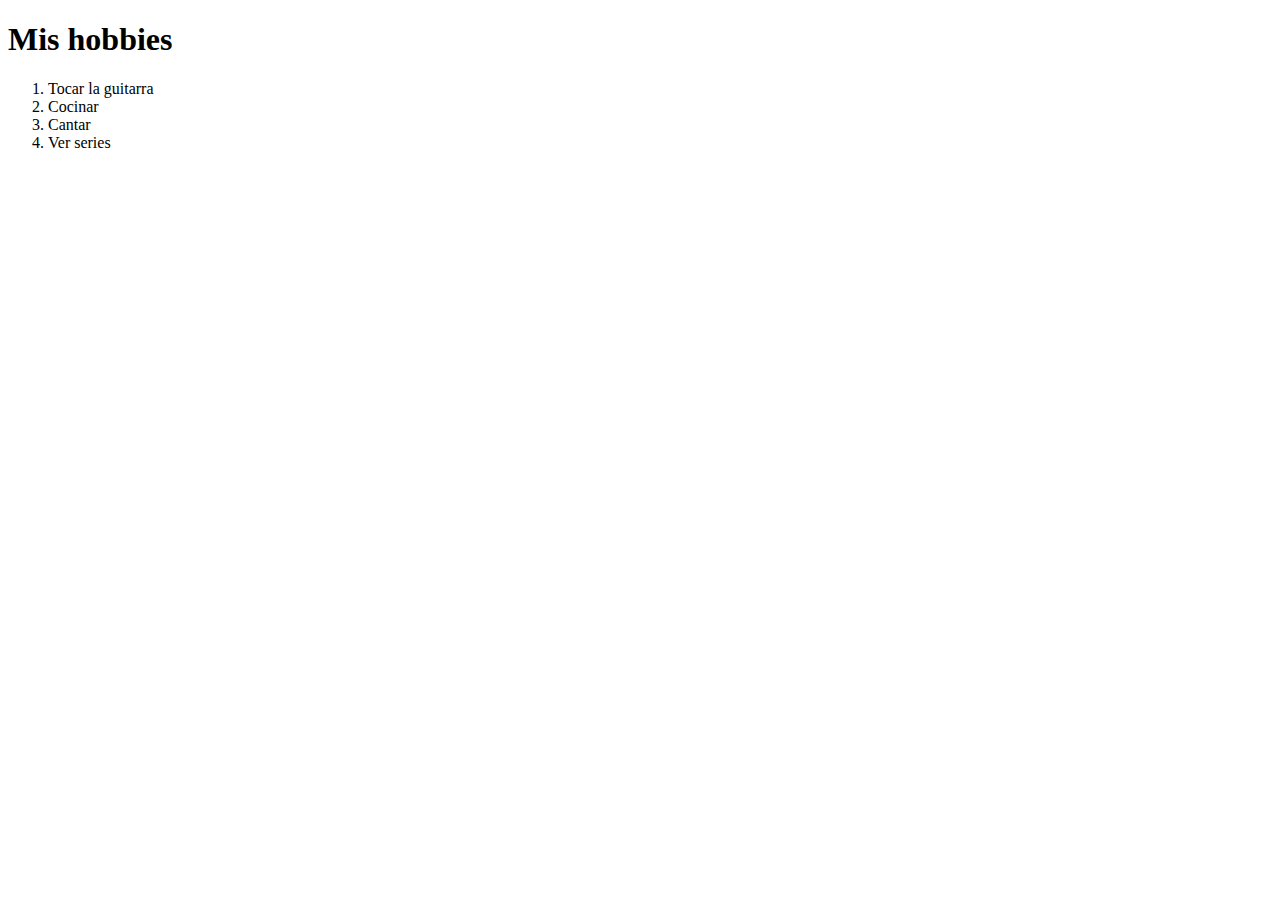
==== index.html @ 1ea52245 "Inicializado html y pasatiempos" ====
<!DOCTYPE html>
<html lang="en">

<head>
  <meta charset="UTF-8">
  <meta name="viewport" content="width=device-width, initial-scale=1.0">
  <title>Mis hobbies</title>
</head>

<body>
  <h1>Mis hobbies</h1>
  <ol>
    <li>Tocar la guitarra</li>
    <li>Cocinar</li>
    <li>Cantar</li>
    <li>Ver series</li>
  </ol>

</body>

</html>
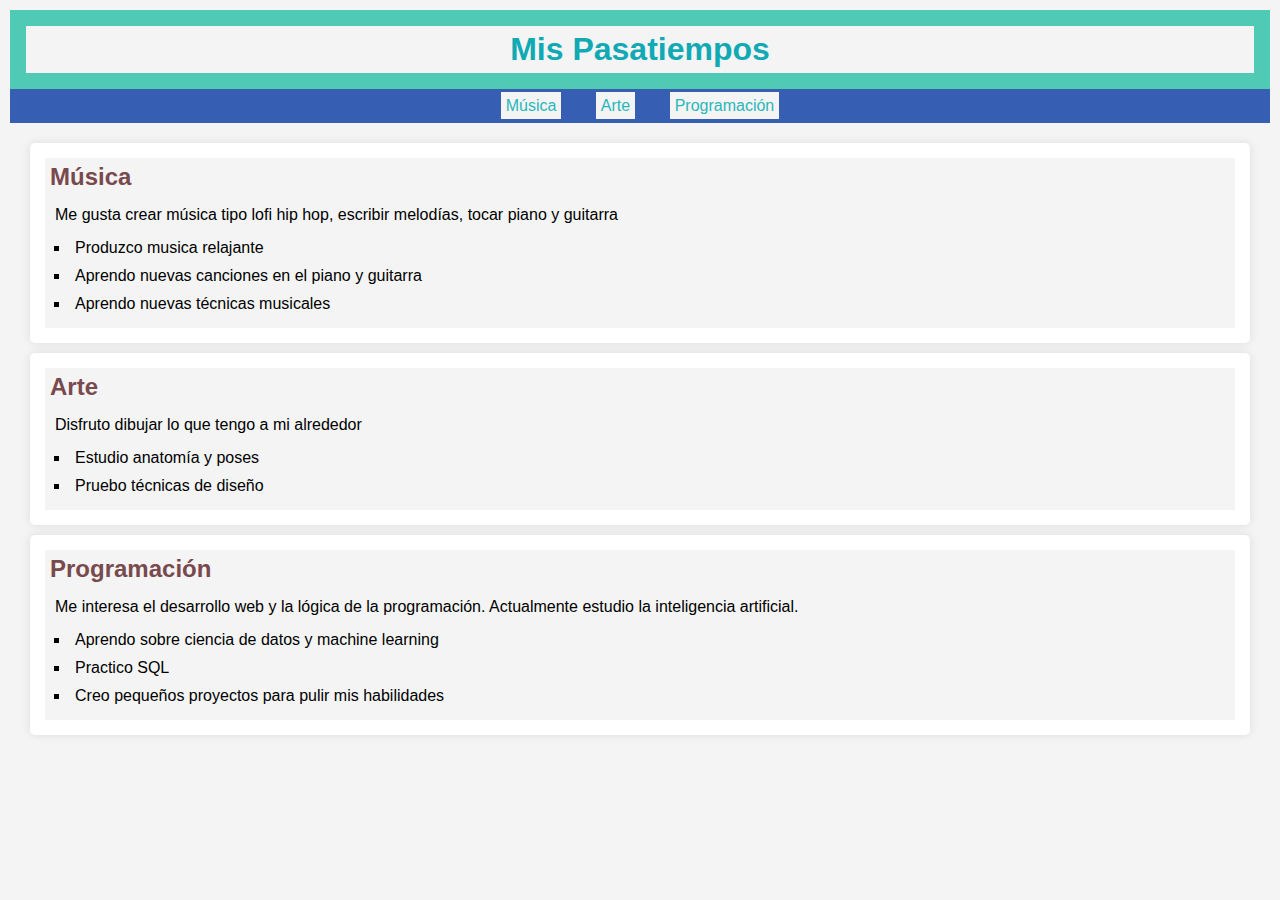
==== commit 55d3d1c2: "Añadido de pasatiempos y diseño" ====
--- a/index.html
+++ b/index.html
@@ -4,18 +4,53 @@
 <head>
   <meta charset="UTF-8">
   <meta name="viewport" content="width=device-width, initial-scale=1.0">
-  <title>Mis hobbies</title>
+  <link rel="stylesheet" href="style.css">
+  <title>Juan de Jesús Patricio Muñiz 2080014</title>
 </head>
 
 <body>
-  <h1>Mis hobbies</h1>
-  <ol>
-    <li>Tocar la guitarra</li>
-    <li>Cocinar</li>
-    <li>Cantar</li>
-    <li>Ver series</li>
-  </ol>
-
-</body>
+  <header>
+    <h1>Mis Pasatiempos</h1>
+  </header>
+  <nav>
+    <a href="./musica.html">Música</a>
+    <a href="./arte.html">Arte</a>
+    <a href="./programacion.html">Programación</a>
+  </nav>
+  <main>
+    <section id="musica">
+      <h2>Música</h2>
+      <article>
+        <p>Me gusta crear música tipo lofi hip hop, escribir melodías, tocar piano y guitarra</p>
+        <ul>
+          <li>Produzco musica relajante</li>
+          <li>Aprendo nuevas canciones en el piano y guitarra</li>
+          <li>Aprendo nuevas técnicas musicales</li>
+        </ul>
+      </article>
+    </section>
+    <section id="arte">
+      <h2>Arte</h2>
+      <article>
+        <p>Disfruto dibujar lo que tengo a mi alrededor</p>
+        <ul>
+          <li>Estudio anatomía y poses</li>
+          <li>Pruebo técnicas de diseño</li>
+        </ul>
+      </article>
+    </section>
+    <section id="programacion">
+      <h2>Programación</h2>
+      <article>
+        <p>Me interesa el desarrollo web y la lógica de la programación. Actualmente estudio la inteligencia artificial.
+        </p>
+        <ul>
+          <li>Aprendo sobre ciencia de datos y machine learning</li>
+          <li>Practico SQL</li>
+          <li>Creo pequeños proyectos para pulir mis habilidades</li>
+        </ul>
+      </article>
+    </section>
+  </main>
 
 </html>--- a/style.css
+++ b/style.css
@@ -0,0 +1,46 @@
+* {
+  font-family: Arial, sans-serif;
+  margin: 0;
+  padding: 5px;
+  background-color: #f4f4f4;
+}
+
+header {
+  background: #50c9b5;
+  color: rgb(16, 169, 180);
+  padding: 1rem;
+  text-align: center;
+}
+
+nav {
+  background: #365eb3;
+  padding: 0.5rem;
+  text-align: center;
+}
+
+nav a {
+  color: rgb(43, 182, 187);
+  margin: 0 15px;
+  text-decoration: none;
+}
+
+main {
+  padding: 20px;
+}
+
+section {
+  background: white;
+  padding: 15px;
+  margin-bottom: 10px;
+  border-radius: 5px;
+  box-shadow: 0 0 10px rgba(0, 0, 0, 0.1);
+}
+
+h2 {
+  color: #794a4d;
+}
+
+ul {
+  list-style-type: square;
+  padding-left: 20px;
+}